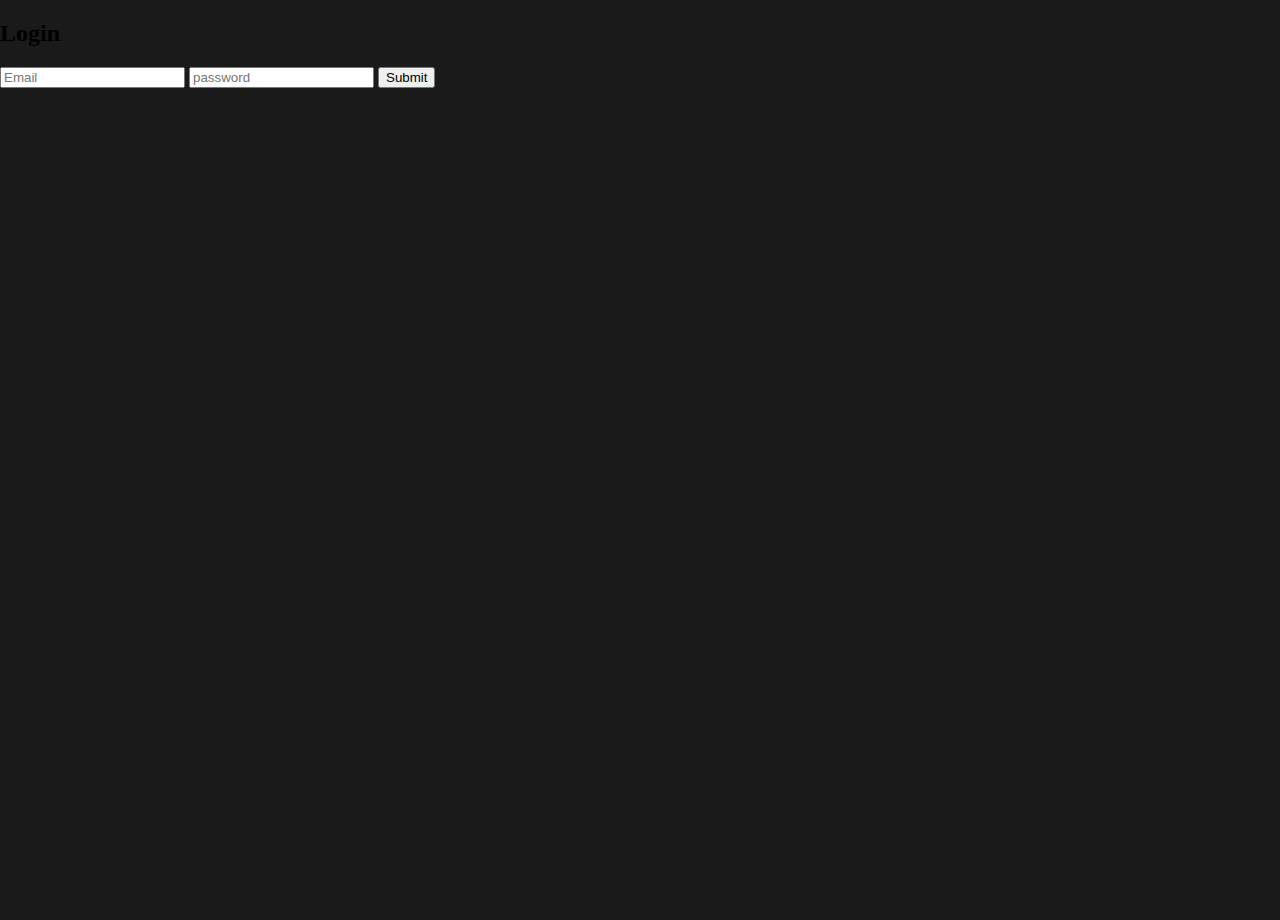
==== Udemy/CSS Basics/02_login.html @ 9e25fdcf "login page 2" ====
<!DOCTYPE html>
<html>
	<head>
		<meta charset="utf-8" />
		<meta http-equiv="X-UA-Compatible" content="IE=edge" />
		<title></title>
		<meta name="description" content="" />
		<meta name="viewport" content="width=device-width, initial-scale=1" />
		<link rel="stylesheet" href="" />
		<title>Login Page</title>
        <style>
            body{
                background-color: #1a1a1a;
                margin: 0;
                padding: 0;
                height: 100vh;
            }
        </style>
	</head>
	<body>
		<div class="card">
			<h2>Login</h2>
			<form>
				<input type="email" , name="Email" , placeholder="Email" />
				<input type="password" , name="password" , placeholder="password" />
				<button type="submit">Submit</button>
			</form>
		</div>
	</body>
</html>
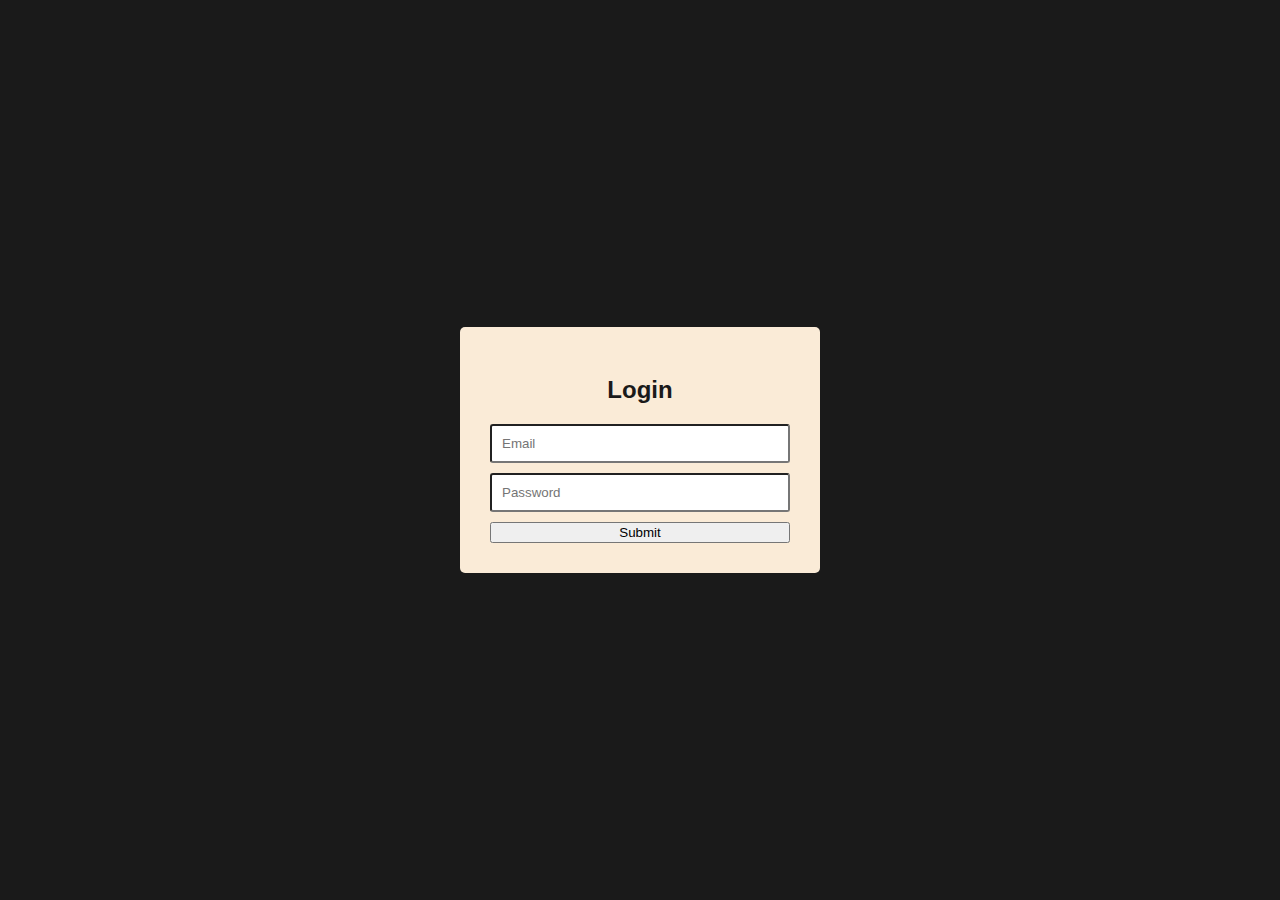
==== commit 94560308: "login updated" ====
--- a/Udemy/CSS Basics/02_login.html
+++ b/Udemy/CSS Basics/02_login.html
@@ -10,11 +10,35 @@
 		<title>Login Page</title>
         <style>
             body{
+				font-family: Arial, Helvetica, sans-serif;
                 background-color: #1a1a1a;
                 margin: 0;
                 padding: 0;
                 height: 100vh;
+				display: flex;
+				justify-content: center;
+				align-items: center;
             }
+			.card{
+				background-color: antiquewhite;
+				border-radius: 5px;
+				padding: 30px;
+				width: 300px;
+			}
+			h2{
+				color: #1a1a1a;
+				text-align: center;
+				margin-bottom: 20px;
+			}
+			form{
+				display: flex;
+				flex-direction: column;
+			}
+			input{
+				margin-bottom: 10px;
+				padding: 10px;
+				border-radius: 3px;
+			}
         </style>
 	</head>
 	<body>
@@ -22,7 +46,7 @@
 			<h2>Login</h2>
 			<form>
 				<input type="email" , name="Email" , placeholder="Email" />
-				<input type="password" , name="password" , placeholder="password" />
+				<input type="password" , name="password" , placeholder="Password" />
 				<button type="submit">Submit</button>
 			</form>
 		</div>
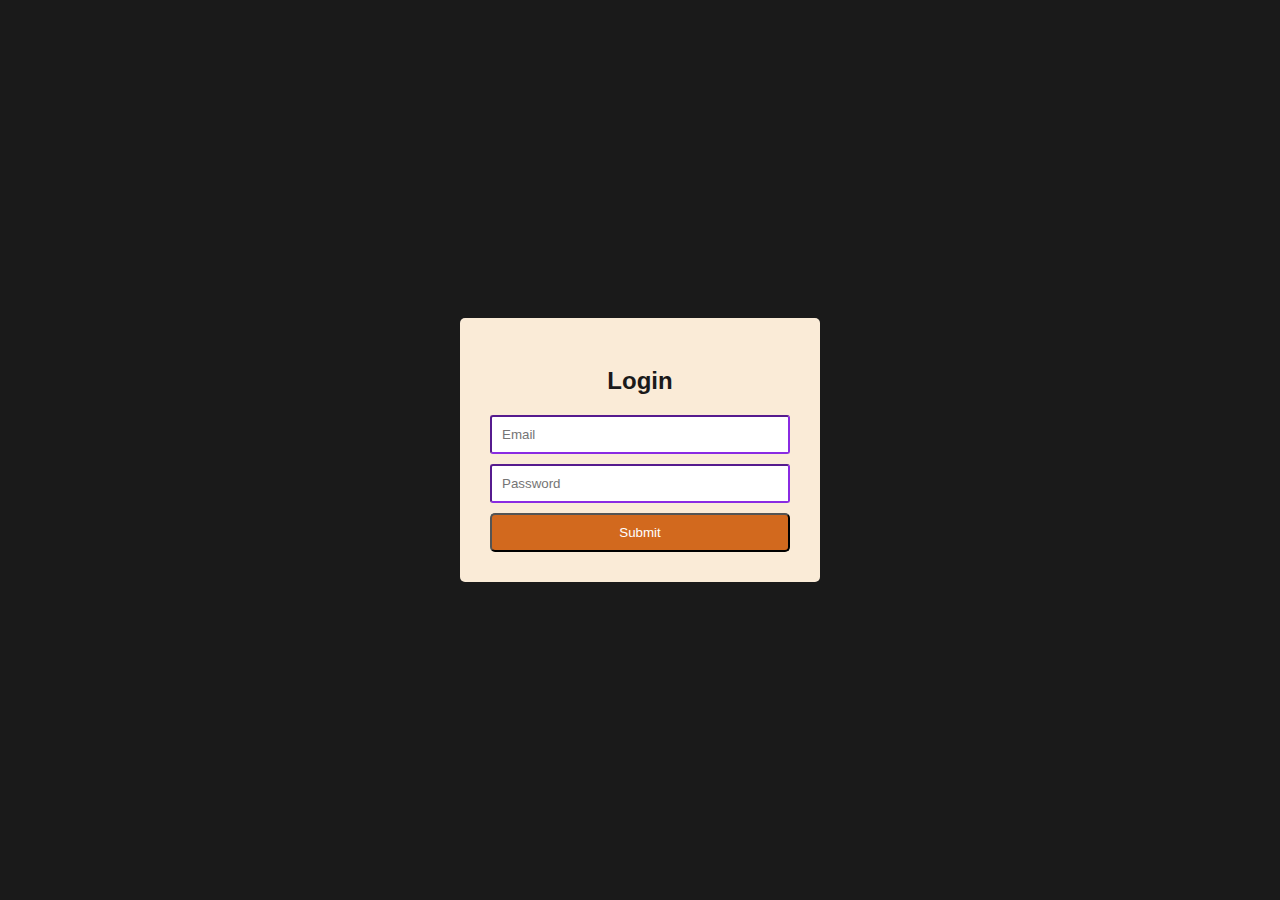
==== commit f6445c3c: "login page completed" ====
--- a/Udemy/CSS Basics/02_login.html
+++ b/Udemy/CSS Basics/02_login.html
@@ -38,6 +38,16 @@
 				margin-bottom: 10px;
 				padding: 10px;
 				border-radius: 3px;
+				border-color: blueviolet;
+			}
+			button{
+				background-color: chocolate;
+				color: #ffffff;
+				padding: 10px;
+				border-radius: 5px;
+			}
+			button:hover {
+				background-color: blue;
 			}
         </style>
 	</head>
